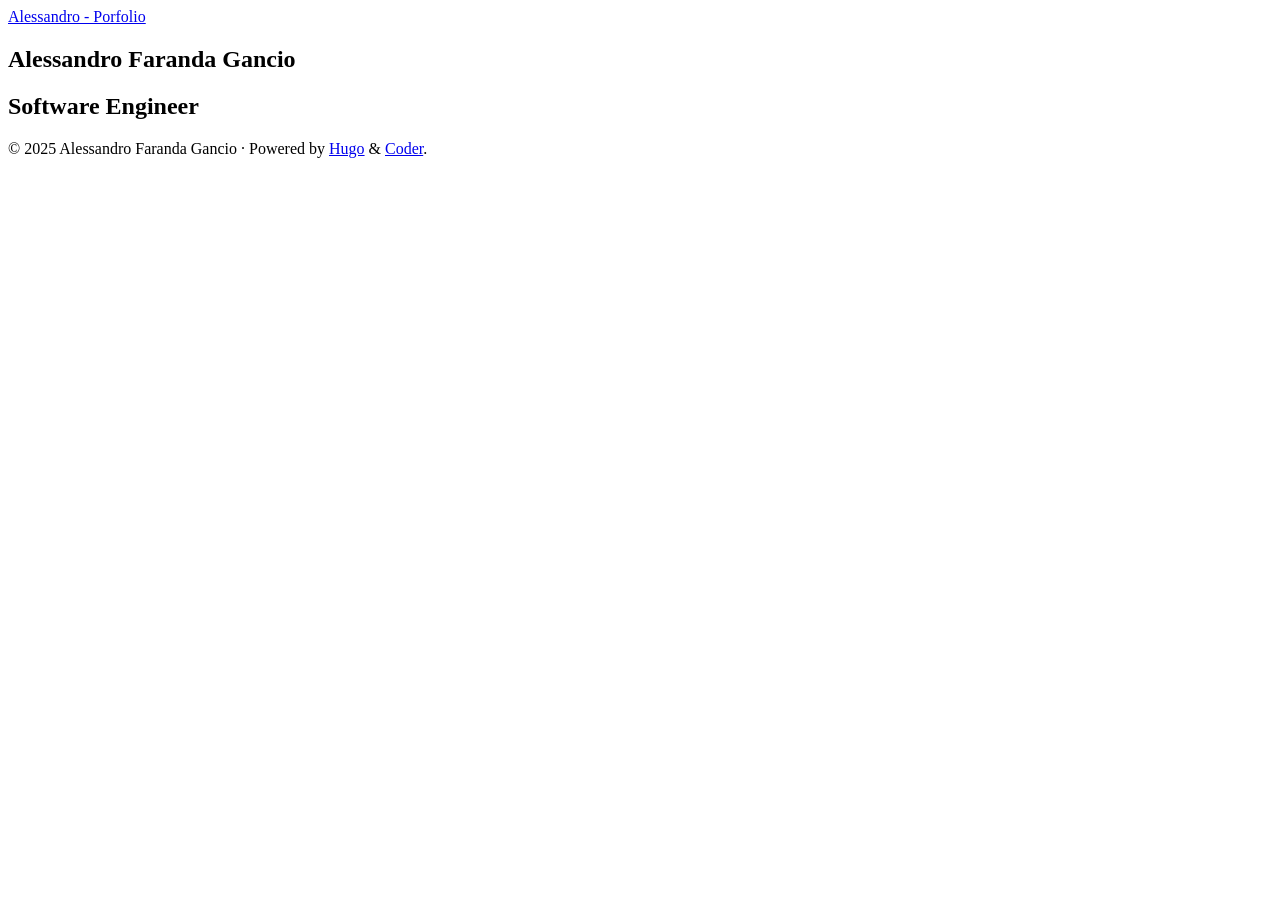
==== services/portfolio/public/index.html @ c4ac89a1 "Initial infrastructure setup" ====
<!DOCTYPE html>
<html lang="en">

<head><script src="/livereload.js?mindelay=10&amp;v=2&amp;port=1313&amp;path=livereload" data-no-instant defer></script>
  <title>Alessandro - Porfolio</title>
  <meta charset="utf-8">
<meta name="viewport" content="width=device-width, initial-scale=1.0">
<meta name="color-scheme" content="light dark">




<meta name="author" content="Alessandro Faranda Gancio">
<meta name="description" content="My tech portfolio">
<meta name="keywords" content="architect,engineer,developer,personal">



  <meta name="twitter:card" content="summary">
  <meta name="twitter:title" content="Alessandro - Porfolio">
  <meta name="twitter:description" content="My tech portfolio">

<meta property="og:url" content="http://localhost:1313/">
  <meta property="og:site_name" content="Alessandro - Porfolio">
  <meta property="og:title" content="Alessandro - Porfolio">
  <meta property="og:description" content="My tech portfolio">
  <meta property="og:locale" content="en_us">
  <meta property="og:type" content="website">




<link rel="canonical" href="http://localhost:1313/">


<link rel="preload" href="/fonts/fa-brands-400.woff2" as="font" type="font/woff2" crossorigin>
<link rel="preload" href="/fonts/fa-regular-400.woff2" as="font" type="font/woff2" crossorigin>
<link rel="preload" href="/fonts/fa-solid-900.woff2" as="font" type="font/woff2" crossorigin>


  
  
  <link rel="stylesheet" href="/css/coder.css" media="screen">








 




<link rel="icon" type="image/svg+xml" href="/images/favicon.svg" sizes="any">
<link rel="icon" type="image/png" href="/images/favicon-32x32.png" sizes="32x32">
<link rel="icon" type="image/png" href="/images/favicon-16x16.png" sizes="16x16">

<link rel="apple-touch-icon" href="/images/apple-touch-icon.png">
<link rel="apple-touch-icon" sizes="180x180" href="/images/apple-touch-icon.png">

<link rel="manifest" href="/site.webmanifest">
<link rel="mask-icon" href="/images/safari-pinned-tab.svg" color="#5bbad5">


<link rel="alternate" type="application/rss+xml" href="/index.xml" title="Alessandro - Porfolio" />


<meta name="generator" content="Hugo 0.152.2">





</head>




<body class="preload-transitions colorscheme-light">
  
<div class="float-container">
    <a id="dark-mode-toggle" class="colorscheme-toggle">
        <i class="fa-solid fa-adjust fa-fw" aria-hidden="true"></i>
    </a>
</div>


  <main class="wrapper">
    <nav class="navigation">
  <section class="container">
    
    <a class="navigation-title" href="http://localhost:1313/">
      Alessandro - Porfolio
    </a>
    
    
  </section>
</nav>


    <div class="content">
      
  <section class="container centered">
  <div class="about">
    



    <h1>Alessandro Faranda Gancio</h1>

<h2>Software Engineer</h2>



    
  </div>

  

</section>


    </div>

    <footer class="footer">
  <section class="container">
    ©
    
    2025
     Alessandro Faranda Gancio 
    ·
    
    Powered by <a href="https://gohugo.io/" target="_blank" rel="noopener">Hugo</a> & <a href="https://github.com/luizdepra/hugo-coder/" target="_blank" rel="noopener">Coder</a>.
    
  </section>
</footer>

  </main>

  

  
  
  <script src="/js/coder.js"></script>
  

  

  


  

  

  

  

  

  

  

  

  

  

  

  

  

  

  

  

  
</body>
</html>
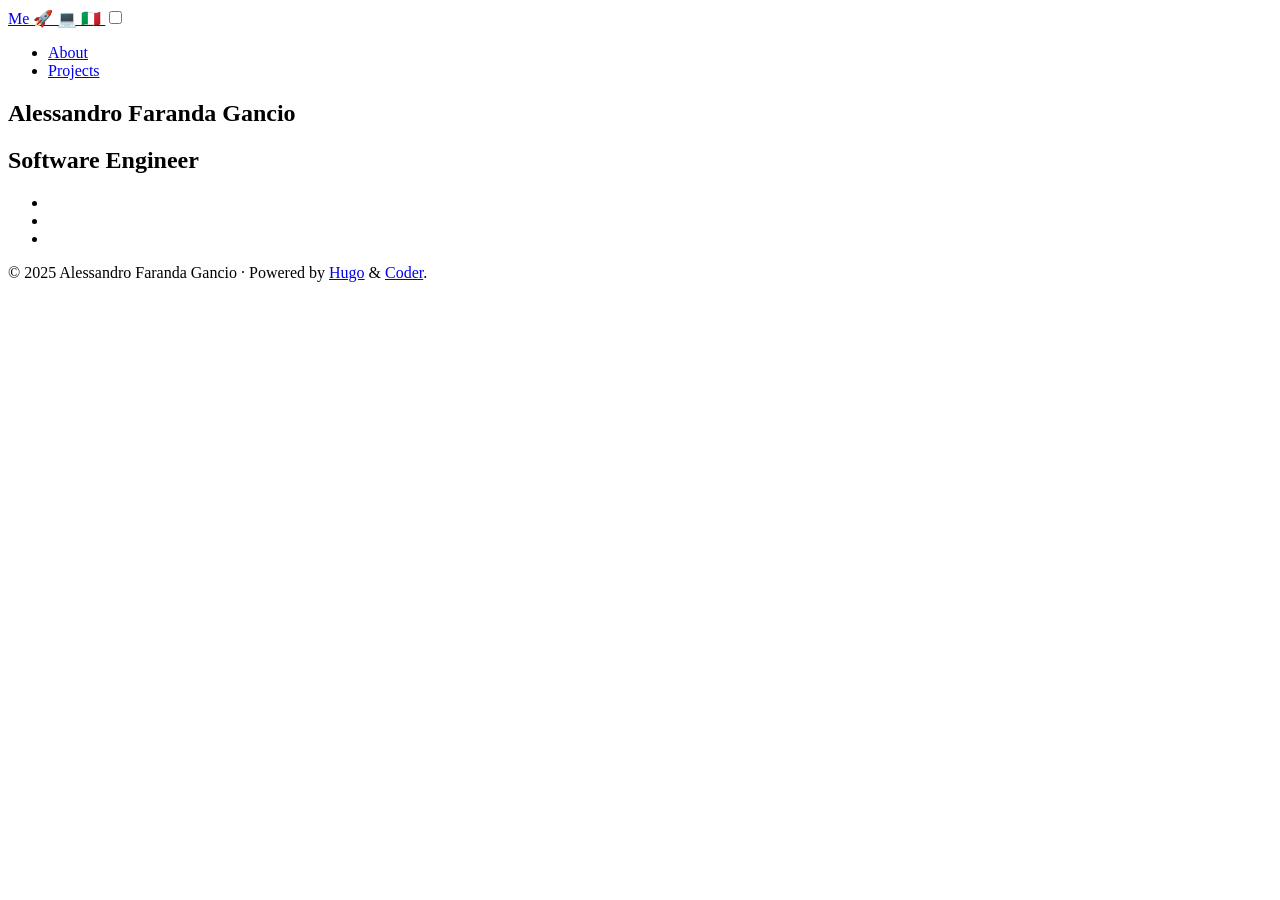
==== commit fc8f1735: "latest version deploy" ====
--- a/services/portfolio/public/index.html
+++ b/services/portfolio/public/index.html
@@ -2,7 +2,7 @@
 <html lang="en">
 
 <head><script src="/livereload.js?mindelay=10&amp;v=2&amp;port=1313&amp;path=livereload" data-no-instant defer></script>
-  <title>Alessandro - Porfolio</title>
+  <title>Me 🚀 💻 🇮🇹</title>
   <meta charset="utf-8">
 <meta name="viewport" content="width=device-width, initial-scale=1.0">
 <meta name="color-scheme" content="light dark">
@@ -17,12 +17,12 @@
 
 
   <meta name="twitter:card" content="summary">
-  <meta name="twitter:title" content="Alessandro - Porfolio">
+  <meta name="twitter:title" content="Me 🚀 💻 🇮🇹">
   <meta name="twitter:description" content="My tech portfolio">
 
 <meta property="og:url" content="http://localhost:1313/">
-  <meta property="og:site_name" content="Alessandro - Porfolio">
-  <meta property="og:title" content="Alessandro - Porfolio">
+  <meta property="og:site_name" content="Me 🚀 💻 🇮🇹">
+  <meta property="og:title" content="Me 🚀 💻 🇮🇹">
   <meta property="og:description" content="My tech portfolio">
   <meta property="og:locale" content="en_us">
   <meta property="og:type" content="website">
@@ -65,7 +65,7 @@
 <link rel="mask-icon" href="/images/safari-pinned-tab.svg" color="#5bbad5">
 
 
-<link rel="alternate" type="application/rss+xml" href="/index.xml" title="Alessandro - Porfolio" />
+<link rel="alternate" type="application/rss+xml" href="/index.xml" title="Me 🚀 💻 🇮🇹" />
 
 
 <meta name="generator" content="Hugo 0.152.2">
@@ -93,9 +93,28 @@
   <section class="container">
     
     <a class="navigation-title" href="http://localhost:1313/">
-      Alessandro - Porfolio
+      Me 🚀 💻 🇮🇹
     </a>
     
+    
+      <input type="checkbox" id="menu-toggle" />
+      <label class="menu-button float-right" for="menu-toggle">
+        <i class="fa-solid fa-bars fa-fw" aria-hidden="true"></i>
+      </label>
+      <ul class="navigation-list">
+        
+          
+            <li class="navigation-item">
+              <a class="navigation-link " href="/about/">About</a>
+            </li>
+          
+            <li class="navigation-item">
+              <a class="navigation-link " href="/projects/">Projects</a>
+            </li>
+          
+        
+        
+      </ul>
     
   </section>
 </nav>
@@ -116,6 +135,34 @@
 
 
     
+<ul>
+  
+    
+      <li>
+        <a href="https://github.com/alexs60" aria-label="Github"   >
+          <i class="fa fa-2x fa-github" aria-hidden="true"></i>
+        </a>
+      </li>
+    
+  
+    
+      <li>
+        <a href="https://www.linkedin.com/in/alessandrofarandagancio/" aria-label="LinkedIn"   >
+          <i class="fa fa-2x fa-linkedin" aria-hidden="true"></i>
+        </a>
+      </li>
+    
+  
+    
+      <li>
+        <a href="https://twitter.com/alefaranda/" aria-label="Twitter"   >
+          <i class="fa fa-2x fa-twitter" aria-hidden="true"></i>
+        </a>
+      </li>
+    
+  
+</ul>
+
   </div>
 
   
